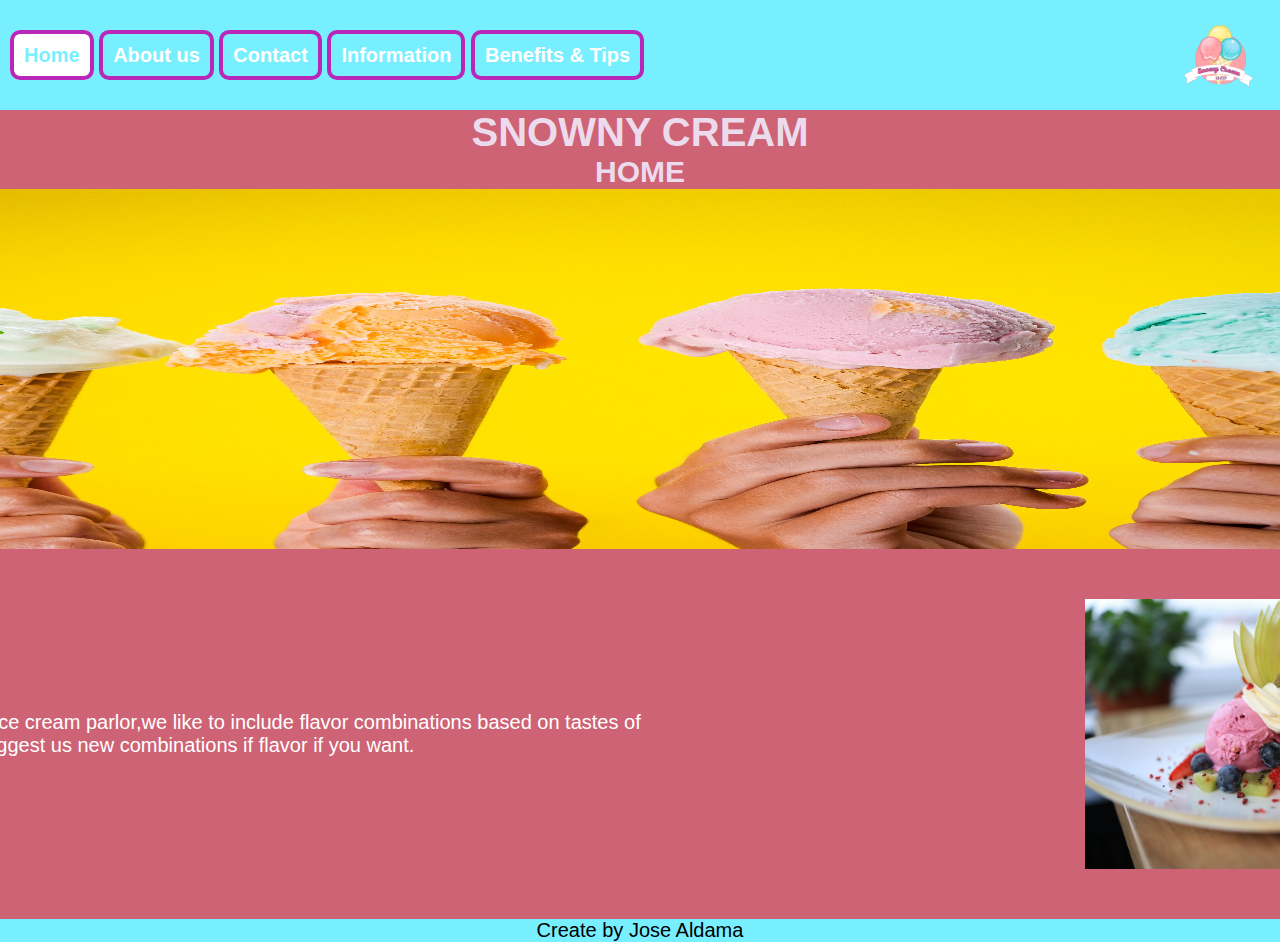
==== index.html @ 41534490 "commit inicial" ====
<!DOCTYPE html>
<html lang="en">

<head>
    <meta charset="UTF-8">
    <meta name="viewport" content="width=device-width, initial-scale=1.0">
    <link rel="shortcut icon" href="./assets/imagenes/IceCream1/icon.png" type="image/x-icon">
    <link rel="stylesheet" href="./assets/styles/style.css">
    <title>Home-Snowny Cream</title>
</head>

<body>
    <div class="layout">
        <header class="header">
            <div class="navbar">
                <nav class="nav">
                    <a class="active" href="#">Home</a>
                    <a href="./aboutUs.html">About us</a>
                    <a href="./contact.html">Contact</a>
                    <a href="./information.html">Information</a>
                    <a href="./benefitsTips.html">Benefits & Tips</a>
                </nav>
                <img src="./assets/imagenes/IceCream1/logo.png" alt="">
            </div>
        </header>
        <main>
            <h1>SNOWNY CREAM</h1>
            <h2>HOME</h2>
            <div class="contenedor"><img class="bannericecream" src="./assets/imagenes/IceCream1/icecream.jpg" alt="">
            </div>
            <section class="image1">
                <img src="./assets/imagenes/IceCream1/image1.jpg" alt="">
                <p>We are an innovtative ice cream parlor,we like to include flavor
                    combinations based on tastes of customers.
                    You can suggest us new combinations if flavor if you want.</p>
            </section>






        </main>
        <footer>
            <nav>Create by Jose Aldama</nav>

        </footer>
    </div>



</body>

</html>
---- assets/styles/style.css ----
* {
    margin: 0px;
    padding: 0px;
    box-sizing: border-box;
}

header,
footer {
    background-color: rgba(0, 225, 255, 0.534);
}

.layout {
    display: flex;
    flex-direction: column;
    min-height: 100vh;
    color: white;
    font-size: 20px;
    font-family: 'Franklin Gothic Medium', 'Arial Narrow', Arial, sans-serif;
}

main {
    background-color: rgba(177, 5, 34, 0.623);
    flex-grow: 1;
    display: flex;
    flex-direction: column;
    align-items: center;
    justify-content: space-between;
}

.header {
    padding: 5px 10px;
    display: flex;
    justify-content: center;
    align-items: center;
}

.navbar {
    display: flex;
    justify-content: space-between;
    align-items: center;
    max-width: 100%;
    width: 100%;
}

.header img {
    width: 100px;
    height: 100px;
}

a {
    text-decoration: none;
    border: 4px solid rgb(185, 39, 185);
    border-radius: 10px;
    padding: 10px;
    color: white;
    font-weight: bold;
    font-family: 'Franklin Gothic Medium', 'Arial Narrow', Arial, sans-serif;
}

.navbar a[href="#"] {
    background-color: white;
    color: rgba(0, 225, 255, 0.534);
}

a:hover {
    background-color: white;
    color: rgba(0, 225, 255, 0.534);
}

.contenedor {
    display: flex;
    justify-content: center;
}

.bannericecream {
    display: flex;
    width: 90em;
    height: 40vh;
    object-fit: 100% 100%;
}

.image1 img {
    display: flex;
    width: 20em;
    height: 30vh;
    object-fit: 100% 100%;
}

.image1 {
    display: flex;
    align-items: center;
    gap: 400px;
}

.image1 p {
    width: 80ch;
}

h1,
h2 {
    text-align: center;
    color: rgb(236, 219, 236);
}

section {
    display: flex;
    padding: 50px;
    flex-direction: row-reverse;
}

.imagenes img {
    display: flex;
    width: 150px;
    object-fit: 100% 100%;
}

.section2 {
    display: flex;
    flex-direction: column;
    gap: 50px;
}

.imagenes {
    display: flex;
    gap: 400px;
    text-align: center;
}

.article p {
    width: 60ch;
}

.section3 {
    display: flex;
    flex-direction: column;
    text-align: center;
}

.two-icecream img {
    display: flex;
    width: 80em;
    height: 65vh;
    object-fit: 100% 100%;
}

.divp {
    display: flex;
    justify-content: space-between;
}

.layouttable {
    display: flex;
    width: 100%;
    height: 80vh;
    flex-direction: column;
    padding: 100px;
}

table,
tr,
td,
th {
    border: 4px solid whitesmoke;
    border-collapse: collapse;

}

tr,
td,
th {
    padding: 70px;
    text-align: center;
}


.section5 {
    display: flex;
    flex-direction: column;
    gap: 90px;

}

.tips {
    display: flex;
    flex-direction: row;
    align-items: center;
    gap: 300px;
}

.tips img {
    display: flex;
    width: 20em;
    height: 30vh;
    object-fit: 100% 100%;

}

ol {
    list-style-type: decimal;
}

ul {
    list-style-type: disc;
}

footer {
    text-align: center;
    color: black;
}
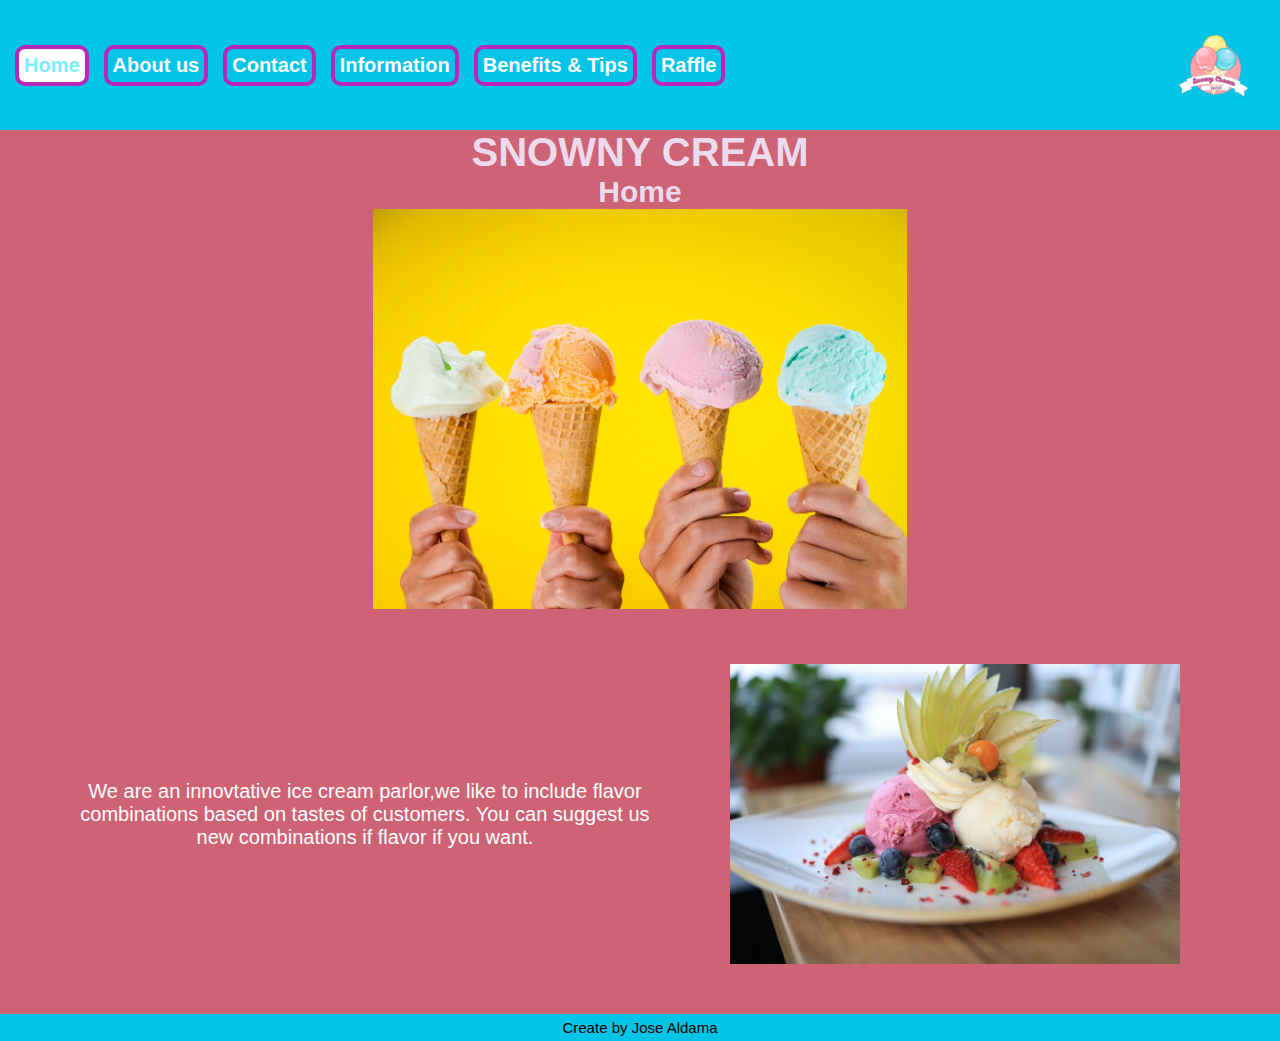
==== commit 310e9bc8: "se agrego faltante a sprint 3" ====
--- a/index.html
+++ b/index.html
@@ -12,43 +12,31 @@
 <body>
     <div class="layout">
         <header class="header">
-            <div class="navbar">
-                <nav class="nav">
-                    <a class="active" href="#">Home</a>
-                    <a href="./aboutUs.html">About us</a>
-                    <a href="./contact.html">Contact</a>
-                    <a href="./information.html">Information</a>
-                    <a href="./benefitsTips.html">Benefits & Tips</a>
-                </nav>
-                <img src="./assets/imagenes/IceCream1/logo.png" alt="">
-            </div>
+            <img class="header_logo" src="./assets/imagenes/IceCream1/logo.png" alt="">
+            <nav class="header_nav">
+                <a class="active" href="#">Home</a>
+                <a href="./aboutUs.html">About us</a>
+                <a href="./contact.html">Contact</a>
+                <a href="./information.html">Information</a>
+                <a href="./benefitsTips.html">Benefits & Tips</a>
+                <a href="./raffle.html">Raffle</a>
+            </nav>
         </header>
-        <main>
+        <main class="index_main">
             <h1>SNOWNY CREAM</h1>
-            <h2>HOME</h2>
-            <div class="contenedor"><img class="bannericecream" src="./assets/imagenes/IceCream1/icecream.jpg" alt="">
-            </div>
-            <section class="image1">
+            <h2>Home</h2>
+            <img class="bannericecream" src="./assets/imagenes/IceCream1/icecream.jpg" alt="">
+            <article class="call_to_action">
                 <img src="./assets/imagenes/IceCream1/image1.jpg" alt="">
                 <p>We are an innovtative ice cream parlor,we like to include flavor
                     combinations based on tastes of customers.
-                    You can suggest us new combinations if flavor if you want.</p>
-            </section>
-
-
-
-
-
-
+                    You can suggest us new combinations if flavor if you want.
+                </p>
+            </article>
         </main>
-        <footer>
-            <nav>Create by Jose Aldama</nav>
-
+        <footer class="footer">
+            <p class="footer_text">Create by Jose Aldama</p>
         </footer>
     </div>
-
-
-
 </body>
-
 </html>--- a/assets/styles/style.css
+++ b/assets/styles/style.css
@@ -6,7 +6,7 @@
 
 header,
 footer {
-    background-color: rgba(0, 225, 255, 0.534);
+    background-color: #01c4e7;
 }
 
 .layout {
@@ -18,46 +18,40 @@
     font-family: 'Franklin Gothic Medium', 'Arial Narrow', Arial, sans-serif;
 }
 
-main {
-    background-color: rgba(177, 5, 34, 0.623);
-    flex-grow: 1;
+.header {
+    min-height: 10vh;
+    padding: 15px;
     display: flex;
     flex-direction: column;
     align-items: center;
     justify-content: space-between;
 }
 
-.header {
-    padding: 5px 10px;
-    display: flex;
-    justify-content: center;
-    align-items: center;
-}
-
-.navbar {
-    display: flex;
-    justify-content: space-between;
-    align-items: center;
-    max-width: 100%;
-    width: 100%;
-}
-
-.header img {
+.header_logo {
     width: 100px;
     height: 100px;
-}
-
+    object-fit: cover;
+}
+
+.header_nav {
+    display: flex;
+    gap: 15px;
+    text-align: center;
+    flex-direction: column;
+}
+
+.header_nav a,
 a {
     text-decoration: none;
     border: 4px solid rgb(185, 39, 185);
     border-radius: 10px;
-    padding: 10px;
+    padding: 5px;
     color: white;
-    font-weight: bold;
-    font-family: 'Franklin Gothic Medium', 'Arial Narrow', Arial, sans-serif;
-}
-
-.navbar a[href="#"] {
+    font-size: 20px;
+    font-weight: 800;
+}
+
+.header_nav a[href="#"] {
     background-color: white;
     color: rgba(0, 225, 255, 0.534);
 }
@@ -67,143 +61,313 @@
     color: rgba(0, 225, 255, 0.534);
 }
 
-.contenedor {
-    display: flex;
-    justify-content: center;
-}
-
-.bannericecream {
-    display: flex;
-    width: 90em;
-    height: 40vh;
-    object-fit: 100% 100%;
-}
-
-.image1 img {
-    display: flex;
-    width: 20em;
-    height: 30vh;
-    object-fit: 100% 100%;
-}
-
-.image1 {
-    display: flex;
-    align-items: center;
-    gap: 400px;
-}
-
-.image1 p {
-    width: 80ch;
+.index_main {
+    background-color: rgba(177, 5, 34, 0.623);
+    flex-grow: 1;
+    padding: 0 10px;
 }
 
 h1,
 h2 {
-    text-align: center;
+    width: 100%;
+    text-align: center;
+    font-weight: 700;
     color: rgb(236, 219, 236);
 }
 
-section {
-    display: flex;
-    padding: 50px;
-    flex-direction: row-reverse;
-}
-
-.imagenes img {
-    display: flex;
-    width: 150px;
-    object-fit: 100% 100%;
-}
-
-.section2 {
-    display: flex;
-    flex-direction: column;
-    gap: 50px;
-}
-
-.imagenes {
-    display: flex;
-    gap: 400px;
-    text-align: center;
-}
-
-.article p {
-    width: 60ch;
-}
-
-.section3 {
-    display: flex;
-    flex-direction: column;
-    text-align: center;
-}
-
-.two-icecream img {
-    display: flex;
-    width: 80em;
-    height: 65vh;
-    object-fit: 100% 100%;
-}
-
-.divp {
-    display: flex;
-    justify-content: space-between;
-}
-
-.layouttable {
-    display: flex;
-    width: 100%;
-    height: 80vh;
-    flex-direction: column;
-    padding: 100px;
+.bannericecream {
+    width: 100%;
+    height: 200px;
+    object-position: center;
+}
+
+.call_to_action {
+    width: 100%;
+    display: flex;
+    padding: 20px;
+    gap: 20px;
+    flex-direction: column;
+    align-items: center;
+    text-align: center;
+}
+
+.call_to_action img {
+    width: 90%;
+    object-fit: contain;
+
+}
+
+.call_to_action p {
+    width: 20ch;
+}
+
+.call_to_action2 {
+    width: 100%;
+    display: flex;
+    padding: 20px;
+    gap: 20px;
+    flex-direction: column;
+    align-items: center;
+    text-align: center;
+}
+
+.call_to_action2 img {
+    width: 50%;
+    object-fit: contain;
+}
+
+.call_to_action2 p {
+    width: 27ch;
+}
+
+.call_to_action3 {
+    width: 100%;
+    display: flex;
+    padding: 20px;
+    gap: 20px;
+    flex-direction: column;
+    align-items: center;
+    text-align: center;
+}
+
+.call_to_action3 img {
+    width: 100%;
+    object-fit: contain;
+}
+
+.contact {
+    display: flex;
+    flex-direction: column;
+    text-align: center;
+    gap: 20px;
+}
+
+.call_to_action4 {
+    padding: 20px;
+    width: 100%;
+    height: 700px;
+    display: flex;
+    flex-direction: row;
+    justify-content: center;
+
+
+
+}
+
+table {
+    text-align: center;
+    border-collapse: collapse;
+    font-size: 20px;
 }
 
 table,
 tr,
 td,
 th {
-    border: 4px solid whitesmoke;
-    border-collapse: collapse;
-
-}
-
-tr,
-td,
-th {
-    padding: 70px;
-    text-align: center;
-}
-
-
-.section5 {
-    display: flex;
-    flex-direction: column;
-    gap: 90px;
-
-}
-
-.tips {
-    display: flex;
-    flex-direction: row;
-    align-items: center;
-    gap: 300px;
-}
-
-.tips img {
-    display: flex;
-    width: 20em;
-    height: 30vh;
-    object-fit: 100% 100%;
-
+    border: 3px solid white;
+}
+
+.call_to_action5 {
+    width: 100%;
+    display: flex;
+    padding: 20px;
+    gap: 20px;
+    flex-direction: column;
+    align-items: center;
+    text-align: center;
+}
+
+.call_to_action5 img {
+    width: 100%;
+    object-fit: contain;
+    text-align: center;
+}
+
+li {
+    width: 23ch;
+    text-align: center;
 }
 
 ol {
     list-style-type: decimal;
+    text-align: start;
 }
 
 ul {
     list-style-type: disc;
-}
-
-footer {
+
+}
+
+form {
+    display: flex;
+    flex-direction: column;
+    gap: 10px;
+    align-items: center;
+    text-align: start;
+}
+
+section {
+    display: flex;
+    flex-direction: row;
+    justify-content: center;
+    padding: 15px;
+}
+
+
+.footer {
+    padding: 5px;
+}
+
+.footer_text {
+    font-size: 15px;
     text-align: center;
     color: black;
+}
+
+@media (min-width: 1024px) {
+
+    .header {
+        justify-content: space-between;
+        flex-direction: row-reverse;
+    }
+
+    .header_nav {
+        display: flex;
+        gap: 15px;
+        flex-direction: row;
+    }
+
+    .bannericecream {
+        width: 100%;
+        height: 400PX;
+        object-fit: contain;
+    }
+
+    .call_to_action {
+        display: flex;
+        flex-direction: row-reverse;
+        justify-content: space-evenly;
+        padding: 50px;
+    }
+
+    .call_to_action img {
+        width: 50%;
+        height: 300px;
+        object-fit: contain;
+    }
+
+    .call_to_action p {
+        width: 60ch;
+    }
+
+    .call_to_action2 {
+        display: flex;
+        flex-direction: row;
+        justify-content: first baseline;
+        padding: 10px;
+
+    }
+
+    .call_to_action2 img {
+        width: 50%;
+        height: 240px;
+        object-fit: contain;
+    }
+
+    .call_to_action2 p {
+        width: 30ch;
+
+    }
+
+    .call_to_action3 {
+        display: flex;
+        flex-direction: column;
+        justify-content: space-evenly;
+        padding: 30px;
+    }
+
+    .call_to_action3 img {
+        width: 90%;
+        height: 600px;
+        object-fit: contain;
+
+    }
+
+    .contact {
+        display: flex;
+        flex-direction: row;
+        text-align: center;
+        justify-content: space-around;
+    }
+
+    .call_to_action4 {
+        padding: 50px;
+        width: 100%;
+        display: flex;
+        flex-direction: row;
+        justify-content: center;
+
+    }
+
+    table {
+        text-align: center;
+        border-collapse: collapse;
+        font-size: 20px;
+
+    }
+
+    table,
+    tr,
+    td,
+    th {
+        border: 3px solid white;
+        padding: 80px;
+
+
+    }
+
+    .call_to_action5 {
+        display: flex;
+        flex-direction: row;
+        gap: 300px;
+        justify-content: space-evenly;
+        padding:40px;
+        gap: 90px;
+    }
+
+    .call_to_action5 img {
+        width: 30%;
+        height: 300px;
+        object-fit: contain;
+        
+    }
+
+    li {
+        width: 40ch;
+        text-align: center;
+    }
+
+    ol {
+        list-style-type: decimal;
+        text-align: start;
+    }
+
+    ul {
+        list-style-type: disc;
+    }
+
+    form {
+        display: flex;
+        flex-direction:column;
+        gap: 10px;
+        align-items: center;
+       
+    }
+    
+    section {
+        display: flex;
+        flex-direction: row-reverse;
+        padding: 15px;
+    }
+
 }